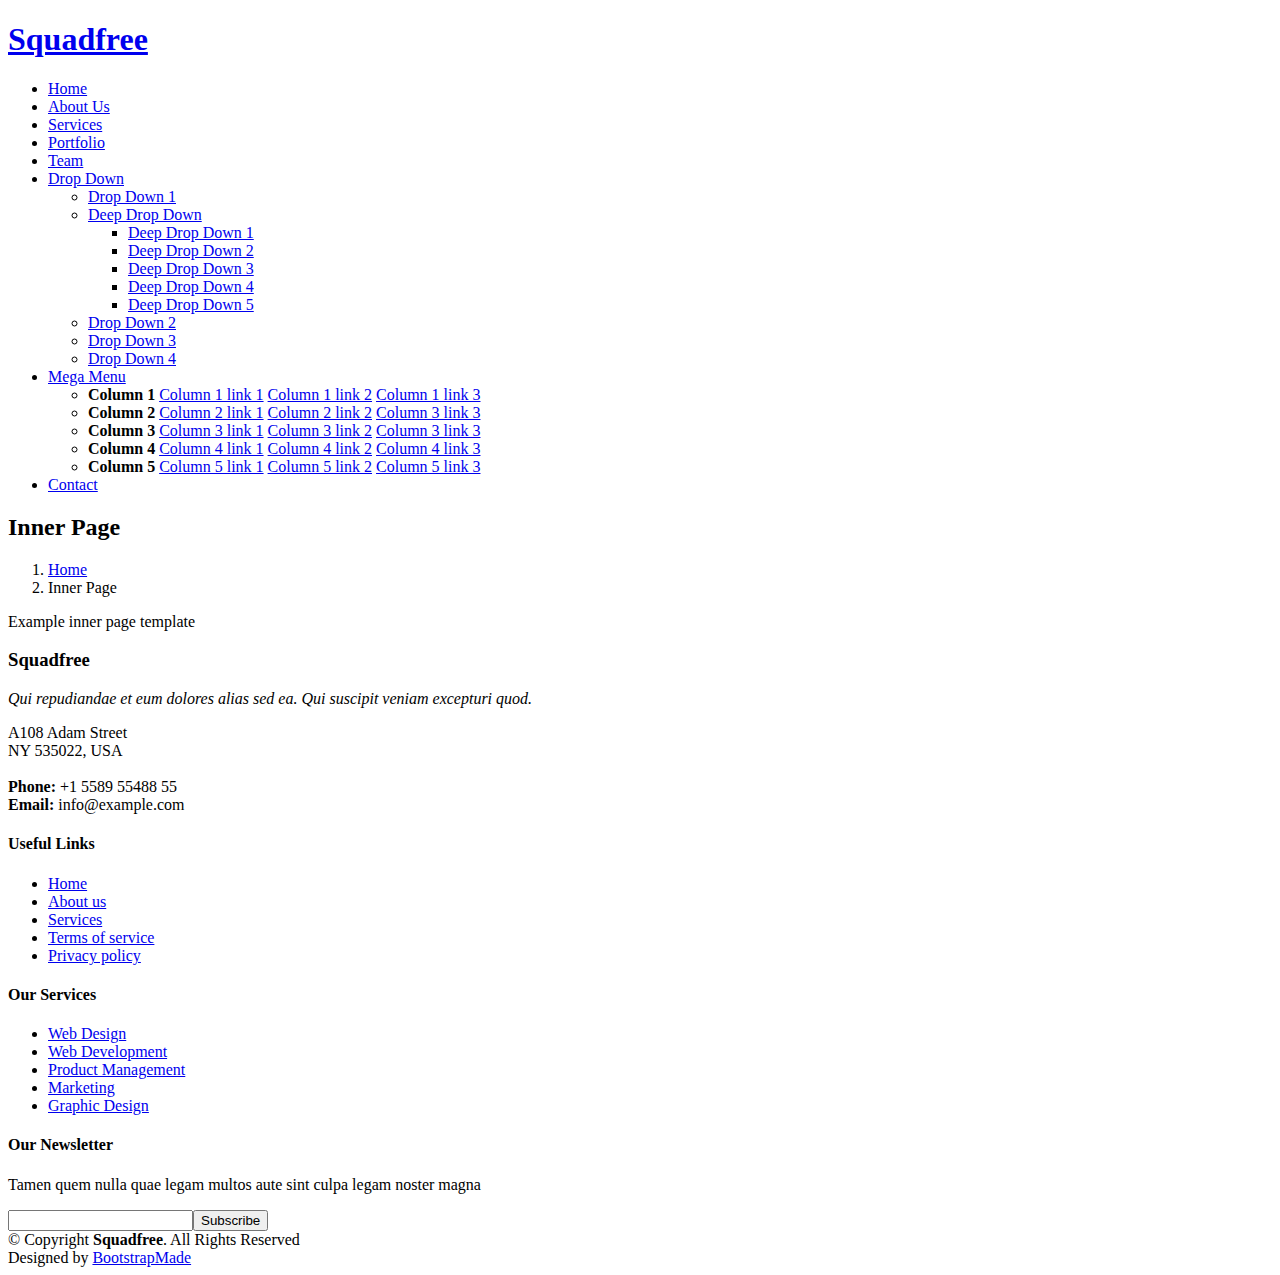
==== inner-page.html @ 2250c9f1 "Add files via upload" ====
<!DOCTYPE html>
<html lang="en">

<head>
  <meta charset="utf-8">
  <meta content="width=device-width, initial-scale=1.0" name="viewport">

  <title>Inner Page - Squadfree Bootstrap Template</title>
  <meta content="" name="description">
  <meta content="" name="keywords">

  <!-- Favicons -->
  <link href="assets/img/favicon.png" rel="icon">
  <link href="assets/img/apple-touch-icon.png" rel="apple-touch-icon">

  <!-- Google Fonts -->
  <link href="https://fonts.googleapis.com/css?family=Open+Sans:300,300i,400,400i,600,600i,700,700i|Raleway:300,300i,400,400i,500,500i,600,600i,700,700i|Poppins:300,300i,400,400i,500,500i,600,600i,700,700i" rel="stylesheet">

  <!-- Vendor CSS Files -->
  <link href="assets/vendor/aos/aos.css" rel="stylesheet">
  <link href="assets/vendor/bootstrap/css/bootstrap.min.css" rel="stylesheet">
  <link href="assets/vendor/bootstrap-icons/bootstrap-icons.css" rel="stylesheet">
  <link href="assets/vendor/boxicons/css/boxicons.min.css" rel="stylesheet">
  <link href="assets/vendor/glightbox/css/glightbox.min.css" rel="stylesheet">
  <link href="assets/vendor/swiper/swiper-bundle.min.css" rel="stylesheet">

  <!-- Template Main CSS File -->
  <link href="assets/css/style.css" rel="stylesheet">

  <!-- =======================================================
  * Template Name: Squadfree - v4.11.0
  * Template URL: https://bootstrapmade.com/squadfree-free-bootstrap-template-creative/
  * Author: BootstrapMade.com
  * License: https://bootstrapmade.com/license/
  ======================================================== -->
</head>

<body>

  <!-- ======= Header ======= -->
  <header id="header" class="fixed-top ">
    <div class="container d-flex align-items-center justify-content-between position-relative">

      <div class="logo">
        <h1 class="text-light"><a href="index.html"><span>Squadfree</span></a></h1>
        <!-- Uncomment below if you prefer to use an image logo -->
        <!-- <a href="index.html"><img src="assets/img/logo.png" alt="" class="img-fluid"></a>-->
      </div>

      <nav id="navbar" class="navbar">
        <ul>
          <li><a class="nav-link scrollto " href="#hero">Home</a></li>
          <li><a class="nav-link scrollto" href="#about">About Us</a></li>
          <li><a class="nav-link scrollto" href="#services">Services</a></li>
          <li><a class="nav-link scrollto" href="#portfolio">Portfolio</a></li>
          <li><a class="nav-link scrollto" href="#team">Team</a></li>
          <li class="dropdown"><a href="#"><span>Drop Down</span> <i class="bi bi-chevron-down"></i></a>
            <ul>
              <li><a href="#">Drop Down 1</a></li>
              <li class="dropdown"><a href="#"><span>Deep Drop Down</span> <i class="bi bi-chevron-right"></i></a>
                <ul>
                  <li><a href="#">Deep Drop Down 1</a></li>
                  <li><a href="#">Deep Drop Down 2</a></li>
                  <li><a href="#">Deep Drop Down 3</a></li>
                  <li><a href="#">Deep Drop Down 4</a></li>
                  <li><a href="#">Deep Drop Down 5</a></li>
                </ul>
              </li>
              <li><a href="#">Drop Down 2</a></li>
              <li><a href="#">Drop Down 3</a></li>
              <li><a href="#">Drop Down 4</a></li>
            </ul>
          </li>
          <li class="dropdown megamenu"><a href="#"><span>Mega Menu</span> <i class="bi bi-chevron-down"></i></a>
            <ul>
              <li>
                <strong>Column 1</strong>
                <a href="#">Column 1 link 1</a>
                <a href="#">Column 1 link 2</a>
                <a href="#">Column 1 link 3</a>
              </li>
              <li>
                <strong>Column 2</strong>
                <a href="#">Column 2 link 1</a>
                <a href="#">Column 2 link 2</a>
                <a href="#">Column 3 link 3</a>
              </li>
              <li>
                <strong>Column 3</strong>
                <a href="#">Column 3 link 1</a>
                <a href="#">Column 3 link 2</a>
                <a href="#">Column 3 link 3</a>
              </li>
              <li>
                <strong>Column 4</strong>
                <a href="#">Column 4 link 1</a>
                <a href="#">Column 4 link 2</a>
                <a href="#">Column 4 link 3</a>
              </li>
              <li>
                <strong>Column 5</strong>
                <a href="#">Column 5 link 1</a>
                <a href="#">Column 5 link 2</a>
                <a href="#">Column 5 link 3</a>
              </li>
            </ul>
          </li>
          <li><a class="nav-link scrollto" href="#contact">Contact</a></li>
        </ul>
        <i class="bi bi-list mobile-nav-toggle"></i>
      </nav><!-- .navbar -->

    </div>
  </header><!-- End Header -->

  <main id="main">

    <!-- ======= Breadcrumbs Section ======= -->
    <section class="breadcrumbs">
      <div class="container">

        <div class="d-flex justify-content-between align-items-center">
          <h2>Inner Page</h2>
          <ol>
            <li><a href="index.html">Home</a></li>
            <li>Inner Page</li>
          </ol>
        </div>

      </div>
    </section><!-- End Breadcrumbs Section -->

    <section class="inner-page">
      <div class="container">
        <p>
          Example inner page template
        </p>
      </div>
    </section>

  </main><!-- End #main -->

  <!-- ======= Footer ======= -->
  <footer id="footer">
    <div class="footer-top">
      <div class="container">
        <div class="row">

          <div class="col-lg-4 col-md-6">
            <div class="footer-info">
              <h3>Squadfree</h3>
              <p class="pb-3"><em>Qui repudiandae et eum dolores alias sed ea. Qui suscipit veniam excepturi quod.</em></p>
              <p>
                A108 Adam Street <br>
                NY 535022, USA<br><br>
                <strong>Phone:</strong> +1 5589 55488 55<br>
                <strong>Email:</strong> info@example.com<br>
              </p>
              <div class="social-links mt-3">
                <a href="#" class="twitter"><i class="bx bxl-twitter"></i></a>
                <a href="#" class="facebook"><i class="bx bxl-facebook"></i></a>
                <a href="#" class="instagram"><i class="bx bxl-instagram"></i></a>
                <a href="#" class="google-plus"><i class="bx bxl-skype"></i></a>
                <a href="#" class="linkedin"><i class="bx bxl-linkedin"></i></a>
              </div>
            </div>
          </div>

          <div class="col-lg-2 col-md-6 footer-links">
            <h4>Useful Links</h4>
            <ul>
              <li><i class="bx bx-chevron-right"></i> <a href="#">Home</a></li>
              <li><i class="bx bx-chevron-right"></i> <a href="#">About us</a></li>
              <li><i class="bx bx-chevron-right"></i> <a href="#">Services</a></li>
              <li><i class="bx bx-chevron-right"></i> <a href="#">Terms of service</a></li>
              <li><i class="bx bx-chevron-right"></i> <a href="#">Privacy policy</a></li>
            </ul>
          </div>

          <div class="col-lg-2 col-md-6 footer-links">
            <h4>Our Services</h4>
            <ul>
              <li><i class="bx bx-chevron-right"></i> <a href="#">Web Design</a></li>
              <li><i class="bx bx-chevron-right"></i> <a href="#">Web Development</a></li>
              <li><i class="bx bx-chevron-right"></i> <a href="#">Product Management</a></li>
              <li><i class="bx bx-chevron-right"></i> <a href="#">Marketing</a></li>
              <li><i class="bx bx-chevron-right"></i> <a href="#">Graphic Design</a></li>
            </ul>
          </div>

          <div class="col-lg-4 col-md-6 footer-newsletter">
            <h4>Our Newsletter</h4>
            <p>Tamen quem nulla quae legam multos aute sint culpa legam noster magna</p>
            <form action="" method="post">
              <input type="email" name="email"><input type="submit" value="Subscribe">
            </form>

          </div>

        </div>
      </div>
    </div>

    <div class="container">
      <div class="copyright">
        &copy; Copyright <strong><span>Squadfree</span></strong>. All Rights Reserved
      </div>
      <div class="credits">
        <!-- All the links in the footer should remain intact. -->
        <!-- You can delete the links only if you purchased the pro version. -->
        <!-- Licensing information: https://bootstrapmade.com/license/ -->
        <!-- Purchase the pro version with working PHP/AJAX contact form: https://bootstrapmade.com/squadfree-free-bootstrap-template-creative/ -->
        Designed by <a href="https://bootstrapmade.com/">BootstrapMade</a>
      </div>
    </div>
  </footer><!-- End Footer -->

  <a href="#" class="back-to-top d-flex align-items-center justify-content-center"><i class="bi bi-arrow-up-short"></i></a>

  <!-- Vendor JS Files -->
  <script src="assets/vendor/purecounter/purecounter_vanilla.js"></script>
  <script src="assets/vendor/aos/aos.js"></script>
  <script src="assets/vendor/bootstrap/js/bootstrap.bundle.min.js"></script>
  <script src="assets/vendor/glightbox/js/glightbox.min.js"></script>
  <script src="assets/vendor/isotope-layout/isotope.pkgd.min.js"></script>
  <script src="assets/vendor/swiper/swiper-bundle.min.js"></script>
  <script src="assets/vendor/php-email-form/validate.js"></script>

  <!-- Template Main JS File -->
  <script src="assets/js/main.js"></script>

</body>

</html>
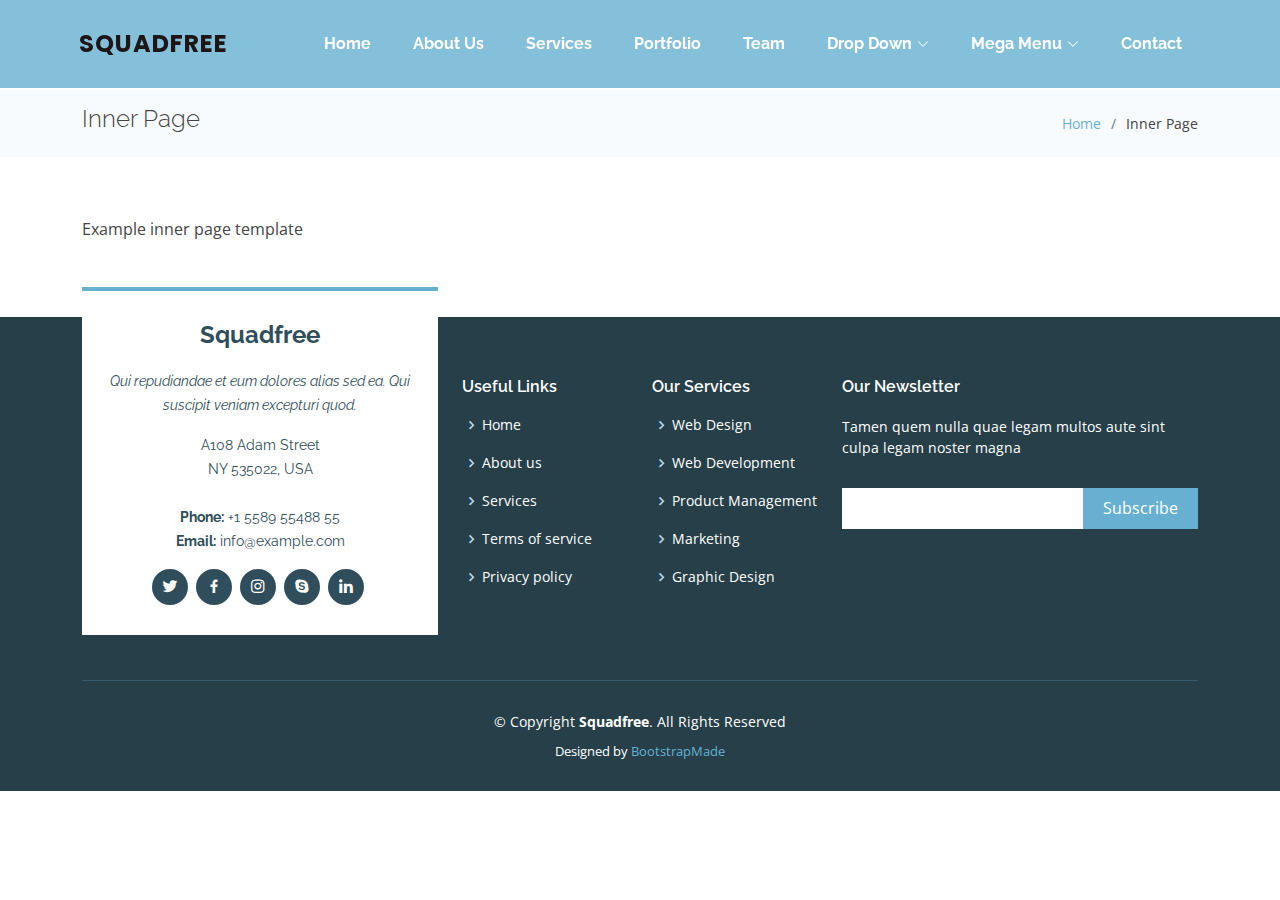
==== commit 2053d83c: "Update inner-page.html" ====
--- a/inner-page.html
+++ b/inner-page.html
@@ -10,22 +10,22 @@
   <meta content="" name="keywords">
 
   <!-- Favicons -->
-  <link href="assets/img/favicon.png" rel="icon">
-  <link href="assets/img/apple-touch-icon.png" rel="apple-touch-icon">
+  <link href="img/favicon.png" rel="icon">
+  <link href="img/apple-touch-icon.png" rel="apple-touch-icon">
 
   <!-- Google Fonts -->
   <link href="https://fonts.googleapis.com/css?family=Open+Sans:300,300i,400,400i,600,600i,700,700i|Raleway:300,300i,400,400i,500,500i,600,600i,700,700i|Poppins:300,300i,400,400i,500,500i,600,600i,700,700i" rel="stylesheet">
 
   <!-- Vendor CSS Files -->
-  <link href="assets/vendor/aos/aos.css" rel="stylesheet">
-  <link href="assets/vendor/bootstrap/css/bootstrap.min.css" rel="stylesheet">
-  <link href="assets/vendor/bootstrap-icons/bootstrap-icons.css" rel="stylesheet">
-  <link href="assets/vendor/boxicons/css/boxicons.min.css" rel="stylesheet">
-  <link href="assets/vendor/glightbox/css/glightbox.min.css" rel="stylesheet">
-  <link href="assets/vendor/swiper/swiper-bundle.min.css" rel="stylesheet">
+  <link href="vendor/aos/aos.css" rel="stylesheet">
+  <link href="vendor/bootstrap/css/bootstrap.min.css" rel="stylesheet">
+  <link href="vendor/bootstrap-icons/bootstrap-icons.css" rel="stylesheet">
+  <link href="vendor/boxicons/css/boxicons.min.css" rel="stylesheet">
+  <link href="vendor/glightbox/css/glightbox.min.css" rel="stylesheet">
+  <link href="vendor/swiper/swiper-bundle.min.css" rel="stylesheet">
 
   <!-- Template Main CSS File -->
-  <link href="assets/css/style.css" rel="stylesheet">
+  <link href="css/style.css" rel="stylesheet">
 
   <!-- =======================================================
   * Template Name: Squadfree - v4.11.0
@@ -218,17 +218,17 @@
   <a href="#" class="back-to-top d-flex align-items-center justify-content-center"><i class="bi bi-arrow-up-short"></i></a>
 
   <!-- Vendor JS Files -->
-  <script src="assets/vendor/purecounter/purecounter_vanilla.js"></script>
-  <script src="assets/vendor/aos/aos.js"></script>
-  <script src="assets/vendor/bootstrap/js/bootstrap.bundle.min.js"></script>
-  <script src="assets/vendor/glightbox/js/glightbox.min.js"></script>
-  <script src="assets/vendor/isotope-layout/isotope.pkgd.min.js"></script>
-  <script src="assets/vendor/swiper/swiper-bundle.min.js"></script>
-  <script src="assets/vendor/php-email-form/validate.js"></script>
+  <script src="vendor/purecounter/purecounter_vanilla.js"></script>
+  <script src="vendor/aos/aos.js"></script>
+  <script src="vendor/bootstrap/js/bootstrap.bundle.min.js"></script>
+  <script src="vendor/glightbox/js/glightbox.min.js"></script>
+  <script src="vendor/isotope-layout/isotope.pkgd.min.js"></script>
+  <script src="vendor/swiper/swiper-bundle.min.js"></script>
+  <script src="vendor/php-email-form/validate.js"></script>
 
   <!-- Template Main JS File -->
   <script src="assets/js/main.js"></script>
 
 </body>
 
-</html>+</html>
